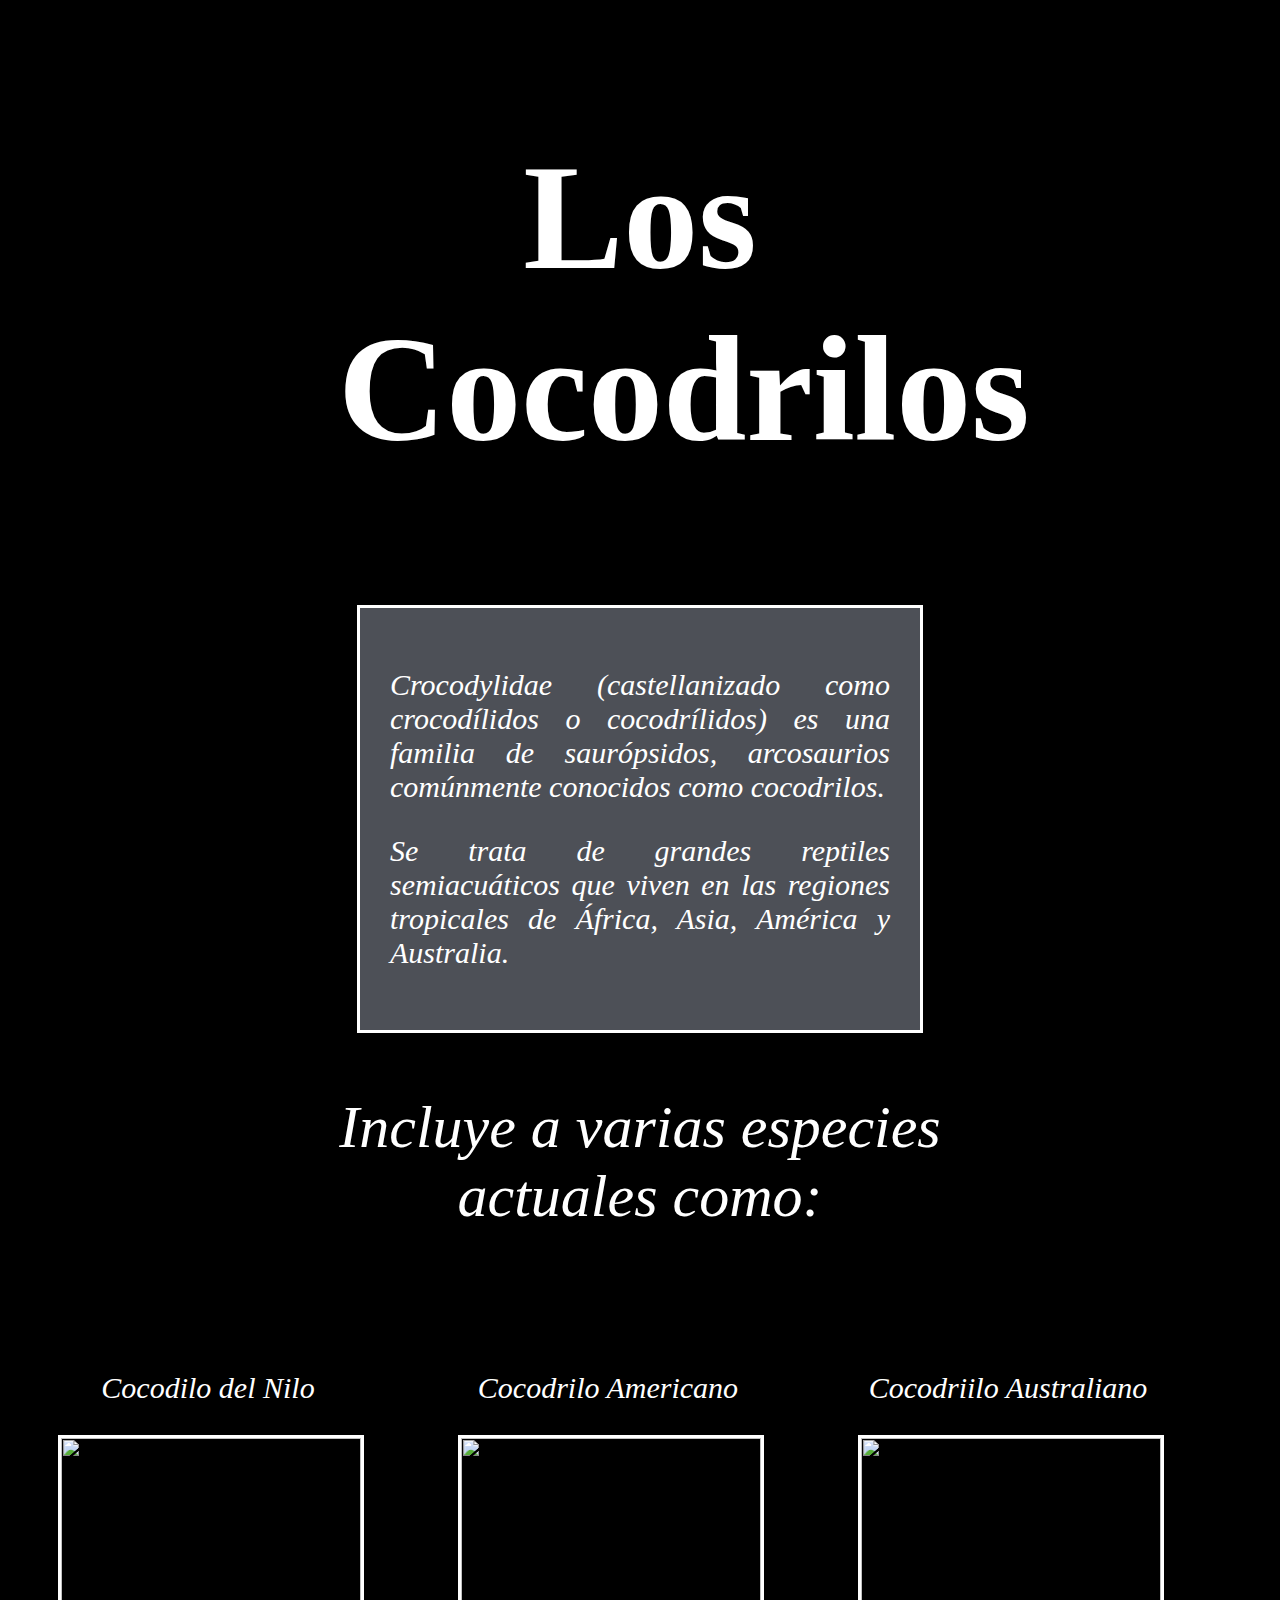
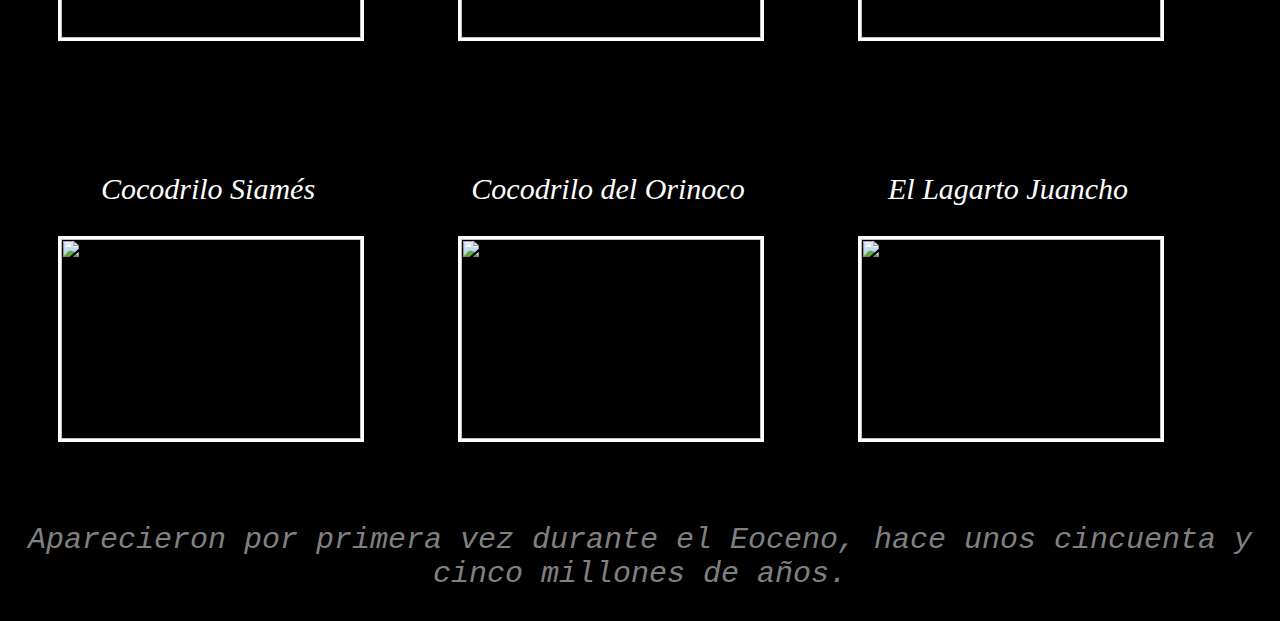
==== index.html @ 869b8871 "Modificación(2) 27/09" ====
<!DOCTYPE html>
<title>Cocodrilos</title>

<head>
<link href= "index.css" rel="stylesheet">
</head>

<body>


     <h1>Los Cocodrilos</h1>

          <div id="Intro">

               <p>Crocodylidae (castellanizado como crocodílidos​ o cocodrílidos) es una familia de saurópsidos, 
               arcosaurios comúnmente conocidos como cocodrilos.</p>
      
               <p> Se trata de grandes reptiles semiacuáticos que viven en las regiones tropicales de África, Asia, América y Australia.</p>
          </div>
   
   
           <p id="lista"> Incluye a varias especies actuales como: </p>
    
    
          <div id="cocodrilos">
       
               <div id="coco_ind">
                    <p> Cocodilo del Nilo  </p>
                    <img src="https://okdiario.com/img/2019/12/06/como-es-el-cocodrilo-del-nilo.jpg" id="coco_img">
               </div>
       
               <div id="coco_ind">
                    <p>Cocodrilo Americano</p>
                    <img src="https://reptiles.paradais-sphynx.com/wp-content/uploads/2020/11/cocodrilo-americano-crocodylus-acutus.jpg" id="coco_img">
               </div>
       
                <div id="coco_ind">
                    <p>Cocodriilo Australiano</p>
                    <img src="https://upload.wikimedia.org/wikipedia/commons/7/78/Laurie%27s_crocodile_in_the_garden.jpg" id="coco_img">
               </div>
       
               <div id="coco_ind">
                     <p>Cocodrilo Siamés </p>
                    <img src="https://media.istockphoto.com/photos/croc-picture-id96270020?k=20&m=96270020&s=612x612&w=0&h=eXRoV7QDdBVidAyvaWYWyYqJjuqeqcJCVJbecE4ZbMk=" id="coco_img">
               </div>

               <div id="coco_ind">
                    <p>Cocodrilo del Orinoco</p>
                    <img src="https://upload.wikimedia.org/wikipedia/commons/thumb/f/f2/Croc_inter.jpg/1024px-Croc_inter.jpg" id="coco_img">
               </div>
       
               <div id="coco_ind">
                    <p>El Lagarto Juancho</p>
                    <img src="https://scontent.faep9-1.fna.fbcdn.net/v/t1.6435-9/37185098_253276028814538_6371360787050528768_n.jpg?_nc_cat=103&ccb=1-5&_nc_sid=09cbfe&_nc_ohc=axqzC59Qq9gAX8M10on&_nc_ht=scontent.faep9-1.fna&oh=aa61ccd0678a6d3cf1239185a1475389&oe=616EBDD7" id="coco_img">
                </div>
                
           </div>


     <p id="millones">Aparecieron por primera vez durante el Eoceno, hace unos cincuenta y cinco millones de años.</p>


</body>
---- index.css ----
body{
    background-color: black;
    color: #fff;;
    text-align: center;
    background-image: url("https://www.caracteristicas.co/wp-content/uploads/2018/09/Piel-cocodrilo-min-e1537141100824.jpg");
    background-size: 50%;
}

h1 {

    font-weight: bolder;
    font-style:solid;
    margin-left: 300px;
    margin-right: 300px;
    padding: 30px;
    font-size: 150px;
    /*-webkit-text-stroke: 1px gray;*/
}

p{

    font-style: oblique;
    font-size:30px;
  
    
   
}

#Intro{
    text-align: justify;
    width: 500px;
    padding: 30px;
    background-color: #4d5057;
    margin-left: auto;
    margin-right: auto;
    border: solid;
    border-color: white;
    margin-top: 0px;
    
}

#lista{
    text-align: center;
    font-size: 60px; 
    padding-left: 250px;
    padding-right: 250px;
  
   
}
     


#cocodrilos{    
display:flex;
flex-wrap: wrap;


}


#coco_ind{

    padding: 50px;
    width: 300px;
  
}


#coco_img{
    width: 300px; height: 200px;
    border: solid;
    border-color: white;
}



#millones{
    color:gray;
    font-style: solid;
    font-family: 'Courier New', Courier, monospace;
}
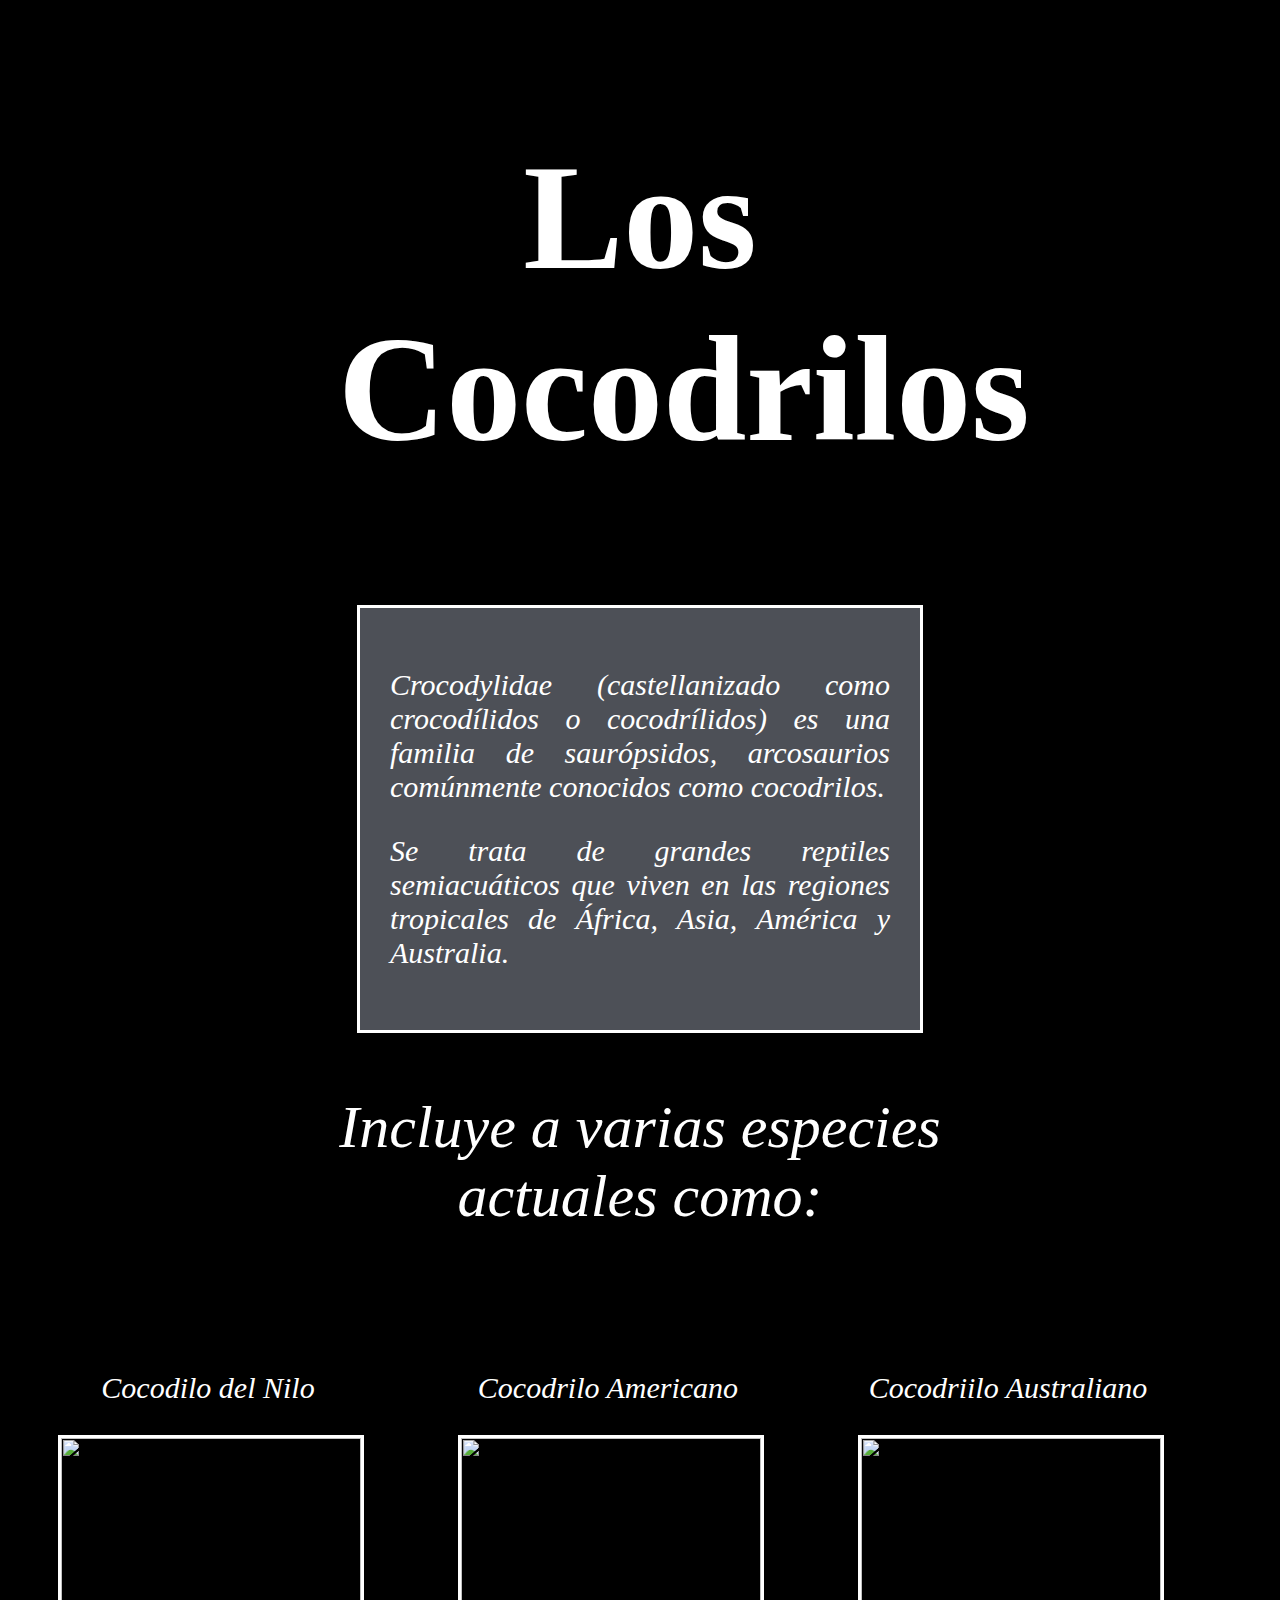
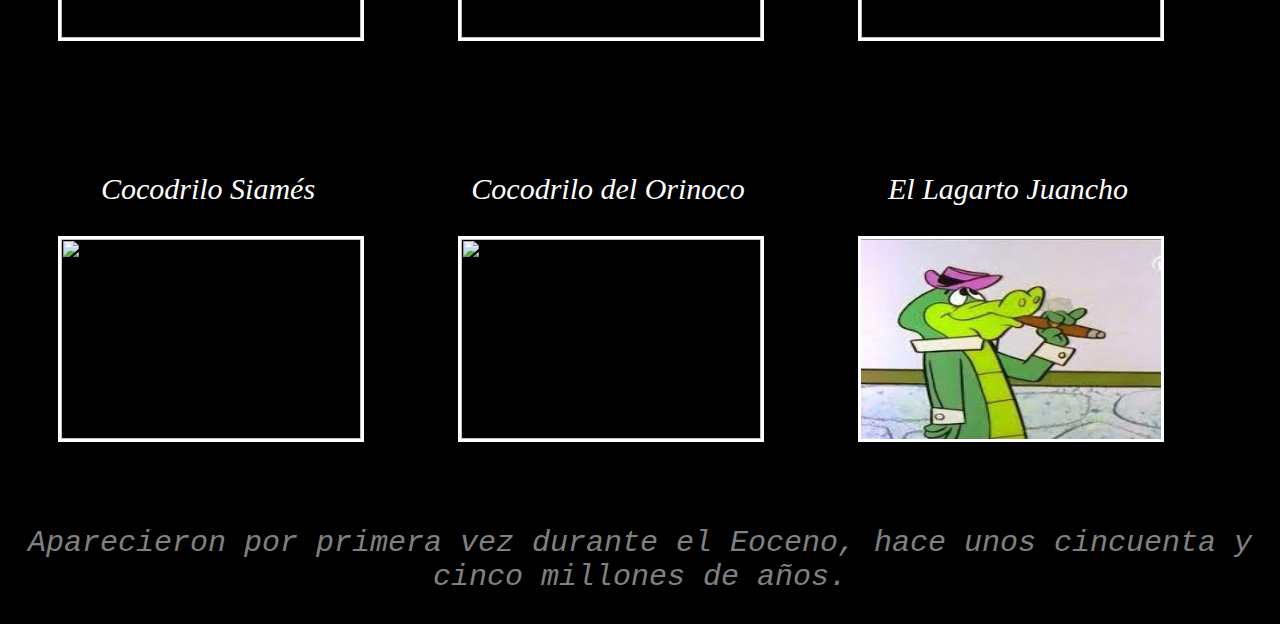
==== commit 93801655: "Actualización" ====
--- a/index.html
+++ b/index.html
@@ -1,8 +1,11 @@
 <!DOCTYPE html>
+
 <title>Cocodrilos</title>
 
 <head>
+
 <link href= "index.css" rel="stylesheet">
+
 </head>
 
 <body>
@@ -13,9 +16,10 @@
           <div id="Intro">
 
                <p>Crocodylidae (castellanizado como crocodílidos​ o cocodrílidos) es una familia de saurópsidos, 
-               arcosaurios comúnmente conocidos como cocodrilos.</p>
+                arcosaurios comúnmente conocidos como cocodrilos.</p>
       
                <p> Se trata de grandes reptiles semiacuáticos que viven en las regiones tropicales de África, Asia, América y Australia.</p>
+          
           </div>
    
    
@@ -25,33 +29,52 @@
           <div id="cocodrilos">
        
                <div id="coco_ind">
+                   
                     <p> Cocodilo del Nilo  </p>
+                   
                     <img src="https://okdiario.com/img/2019/12/06/como-es-el-cocodrilo-del-nilo.jpg" id="coco_img">
                </div>
        
                <div id="coco_ind">
+                   
                     <p>Cocodrilo Americano</p>
+                   
                     <img src="https://reptiles.paradais-sphynx.com/wp-content/uploads/2020/11/cocodrilo-americano-crocodylus-acutus.jpg" id="coco_img">
+              
                </div>
        
                 <div id="coco_ind">
+
+                
                     <p>Cocodriilo Australiano</p>
+                
                     <img src="https://upload.wikimedia.org/wikipedia/commons/7/78/Laurie%27s_crocodile_in_the_garden.jpg" id="coco_img">
+      
                </div>
        
                <div id="coco_ind">
+
+               
                      <p>Cocodrilo Siamés </p>
+               
                     <img src="https://media.istockphoto.com/photos/croc-picture-id96270020?k=20&m=96270020&s=612x612&w=0&h=eXRoV7QDdBVidAyvaWYWyYqJjuqeqcJCVJbecE4ZbMk=" id="coco_img">
+               
                </div>
 
                <div id="coco_ind">
+
                     <p>Cocodrilo del Orinoco</p>
+              
                     <img src="https://upload.wikimedia.org/wikipedia/commons/thumb/f/f2/Croc_inter.jpg/1024px-Croc_inter.jpg" id="coco_img">
+              
                </div>
        
                <div id="coco_ind">
+              
                     <p>El Lagarto Juancho</p>
-                    <img src="https://scontent.faep9-1.fna.fbcdn.net/v/t1.6435-9/37185098_253276028814538_6371360787050528768_n.jpg?_nc_cat=103&ccb=1-5&_nc_sid=09cbfe&_nc_ohc=axqzC59Qq9gAX8M10on&_nc_ht=scontent.faep9-1.fna&oh=aa61ccd0678a6d3cf1239185a1475389&oe=616EBDD7" id="coco_img">
+              
+                    <img src="[data-uri]" id="coco_img">
+              
                 </div>
                 
            </div>
--- a/index.css
+++ b/index.css
@@ -1,6 +1,7 @@
 
 
 body{
+
     background-color: black;
     color: #fff;;
     text-align: center;
@@ -29,6 +30,7 @@
 }
 
 #Intro{
+
     text-align: justify;
     width: 500px;
     padding: 30px;
@@ -42,6 +44,7 @@
 }
 
 #lista{
+
     text-align: center;
     font-size: 60px; 
     padding-left: 250px;
@@ -52,9 +55,10 @@
      
 
 
-#cocodrilos{    
-display:flex;
-flex-wrap: wrap;
+#cocodrilos{  
+
+    display:flex;
+    flex-wrap: wrap;
 
 
 }
@@ -69,6 +73,7 @@
 
 
 #coco_img{
+
     width: 300px; height: 200px;
     border: solid;
     border-color: white;
@@ -77,6 +82,7 @@
 
 
 #millones{
+    
     color:gray;
     font-style: solid;
     font-family: 'Courier New', Courier, monospace;
